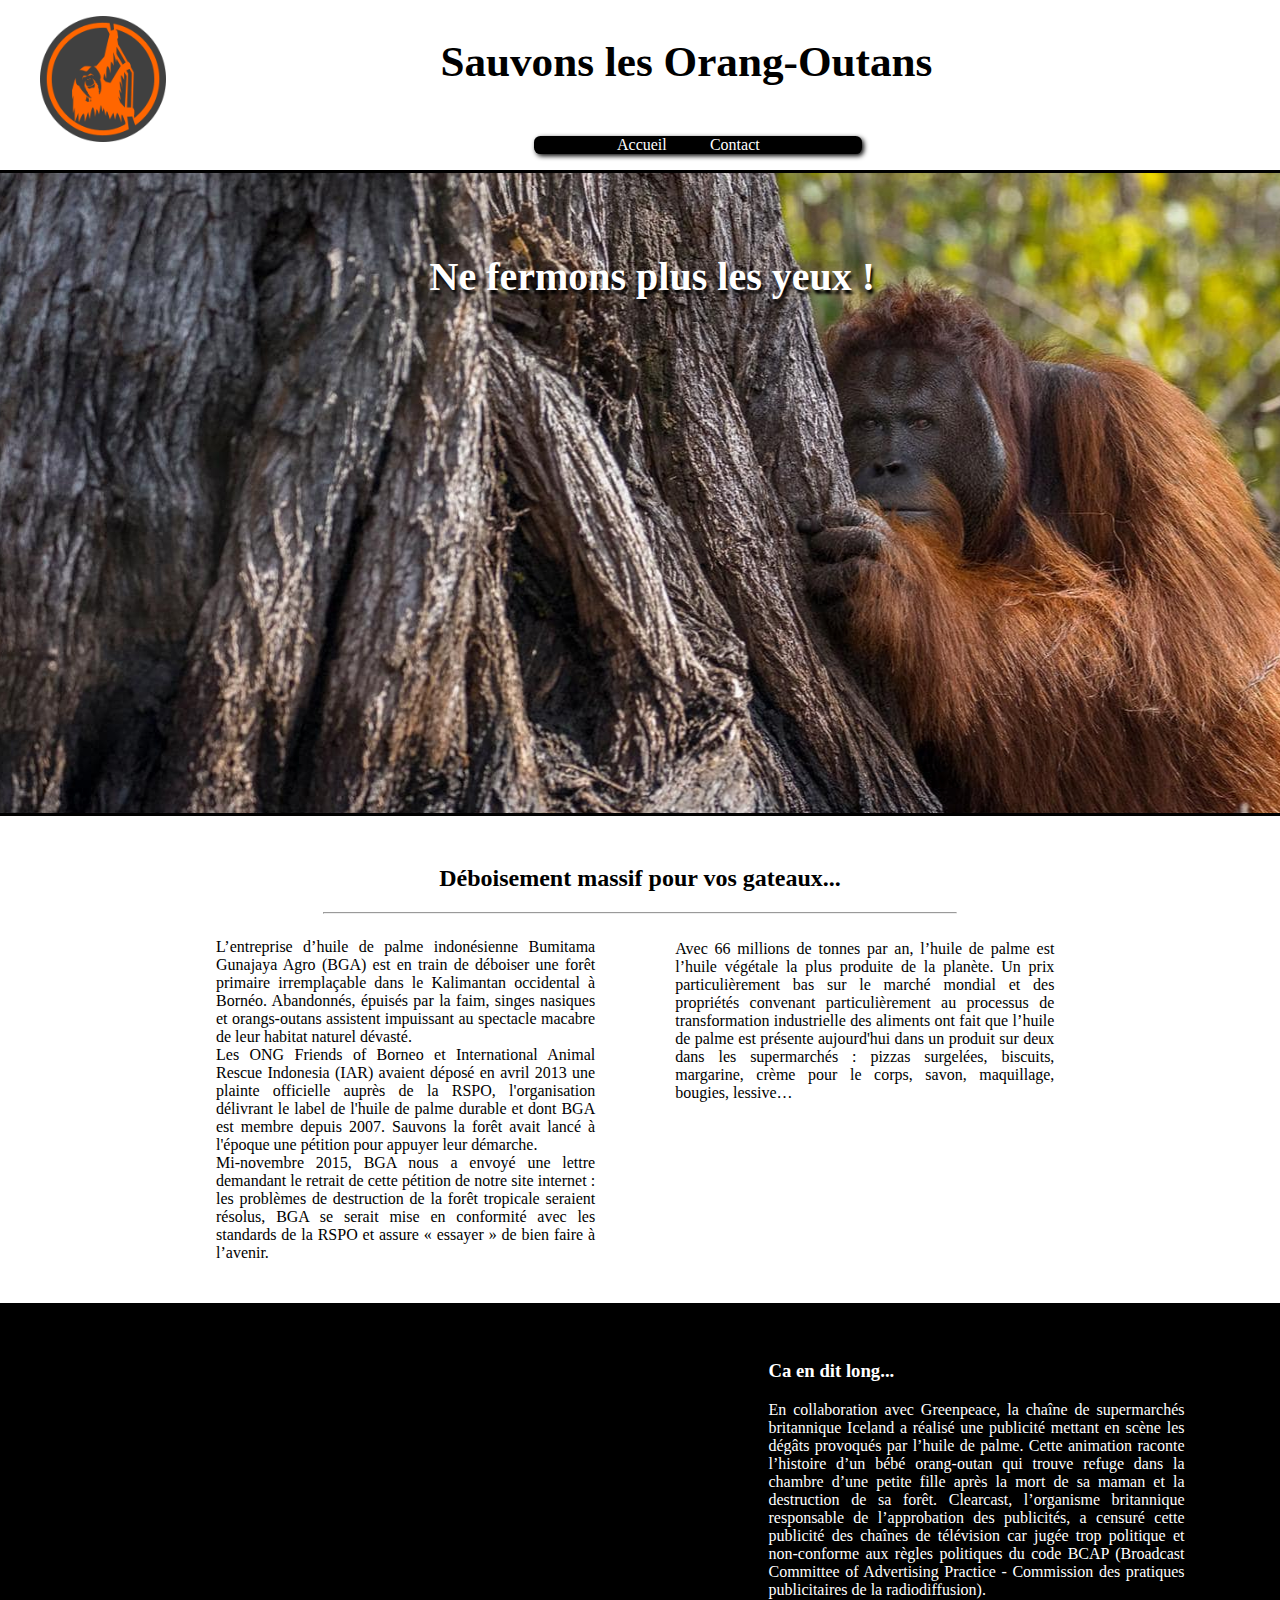
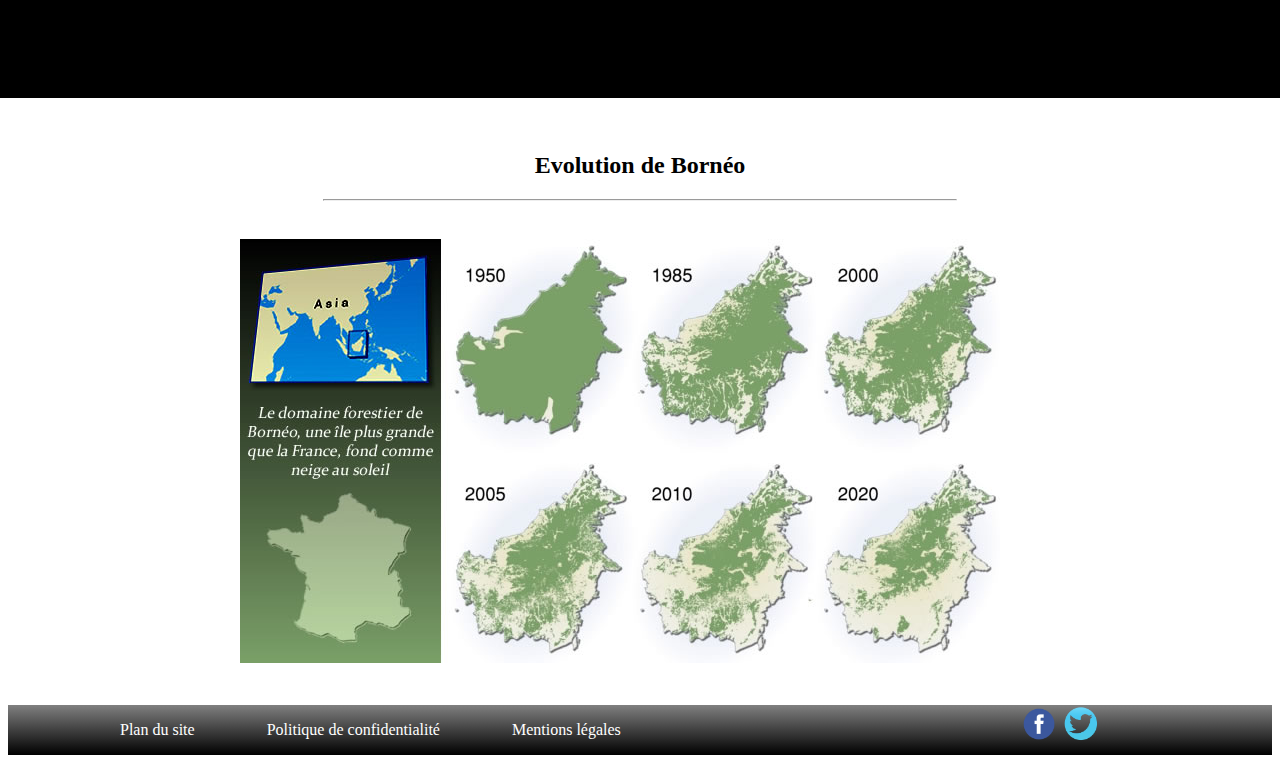
==== index.html @ 84380393 "Add files via upload" ====
<!DOCTYPE html>
<html>
<head>
	<meta charset="utf-8">
	<link href="style.css" rel="stylesheet" media="all" type="text/css">
	<title>Orangs-Outan en péril : Accueil</title>
</head>

<body>
	<header>
		<div id="zone_logo">
			<img src="logo_orang_outan.png" id="logo">
		</div>
		<div id="zone_titre">
			<div id="titre">
				<h1>Sauvons les Orang-Outans</h1>
			</div>
			<nav>
				<ul>
					<li>Accueil</li>
					<li><a href="contact.html">Contact</a></li>
				</ul>
			</nav>
		</div>
	</header>
	<div id="bandeau_haut">
		<div id="description_banniere">
		Ne fermons plus les yeux !
		</div>
	</div>
	<div>
		<h2>Déboisement massif pour vos gateaux...</h2>
		<hr>
	</div>
	<section id="vite_dit">
		<div id="premiere_partie">
			<p>L’entreprise d’huile de palme indonésienne Bumitama Gunajaya Agro (BGA) est en train de déboiser une forêt primaire irremplaçable dans le Kalimantan occidental à Bornéo. Abandonnés, épuisés par la faim, singes nasiques et orangs-outans assistent impuissant au spectacle macabre de leur habitat naturel dévasté.<br>Les ONG Friends of Borneo et International Animal Rescue Indonesia (IAR) avaient déposé en avril 2013 une plainte officielle auprès de la RSPO, l'organisation délivrant le label de l'huile de palme durable et dont BGA est membre depuis 2007. Sauvons la forêt avait lancé à l'époque une pétition pour appuyer leur démarche.<br>Mi-novembre 2015, BGA nous a envoyé une lettre demandant le retrait de cette pétition de notre site internet : les problèmes de destruction de la forêt tropicale seraient résolus, BGA se serait mise en conformité avec les standards de la RSPO et assure « essayer » de bien faire à l’avenir.</p>
		</div>
		<div id="deuxieme_partie">
			Avec 66 millions de tonnes par an, l’huile de palme est l’huile végétale la plus produite de la planète. Un prix particulièrement bas sur le marché mondial et des propriétés convenant particulièrement au processus de transformation industrielle des aliments ont fait que l’huile de palme est présente aujourd'hui dans un produit sur deux dans les supermarchés : pizzas surgelées, biscuits, margarine, crème pour le corps, savon, maquillage, bougies, lessive…
		</div>
	</section>
	<section id="media">
		<div id="video">
			<iframe width="560" height="315" src="https://www.youtube.com/embed/xjxmrgtz2fo" frameborder="0" allow="accelerometer; autoplay; encrypted-media; gyroscope; picture-in-picture" allowfullscreen></iframe>
		</div>
		<div id="texte_video">
			<h3>Ca en dit long...</h3>
			En collaboration avec Greenpeace, la chaîne de supermarchés britannique Iceland a réalisé une publicité mettant en scène les dégâts provoqués par l’huile de palme. Cette animation raconte l’histoire d’un bébé orang-outan qui trouve refuge dans la chambre d’une petite fille après la mort de sa maman et la destruction de sa forêt. Clearcast, l’organisme britannique responsable de l’approbation des publicités, a censuré cette publicité des chaînes de télévision car jugée trop politique et non-conforme aux règles politiques du code BCAP (Broadcast Committee of Advertising Practice - Commission des pratiques publicitaires de la radiodiffusion).
		</div>
	</section>
	<section>
		<h2>
			Evolution de Bornéo
		</h2>
		<hr>
		<div id="image_borneo">
			<img src="evolution_borneo_palmiers.jpg">
		</div>
	</section>
	<footer>
		<div id="menu_footer">
		<ul>
			<li>Plan du site</li>
			<li>Politique de confidentialité</li>
			<li>Mentions légales</li>
		</ul>
		</div>
		<div>
			<img src="logo-facebook.png" class="reseaux_sociaux">
			<img src="logo-twitter.png" class="reseaux_sociaux">
		</div>
	</footer>
</body>
</html>
---- style.css ----
header {
	display: flex;
	/*position: sticky; ;
	background-color: black;
	width: 100%;
	opacity: 0.7;*/
}

#logo{
	width: 50%;
	margin-left: 2em;
	margin-top: 0.5em;
}

#zone_logo{
	width: 20%;
}

#zone_titre{
	width: 80%;
}

#titre{
	text-align: center;
	margin-left: -10em;
}

h1{
	font-size: 2.7em;
}

h2{
	text-align: center;
	padding-top: 1.2em;
}

nav ul{
	list-style-type: none;
	display: flex;
	margin-left: 27%;
	margin-top: 5%;
	background-color: black;
	width: 18em;
	color: white;
	border-radius: 0.4em;
	box-shadow: 2px 2px 5px black;
}

nav li{
	margin-left: 15%;
}

#bandeau_haut{
	background:url(orang_outan.jpg);
	height: 40em;
	width: 104%;
	border:0.2em solid black;
	margin-left: -1em;
	/*background-size: cover;*/
	/*padding-top: 15%*/
}

#description_banniere{
	text-align: center;
	font-size: 2.5em;
	color: white;
	font-weight:bold;
	padding-top:2em;
	text-shadow:2px 4px 3px black;
}

body{
	height: 80%;
	overflow-x: hidden;
}

hr{
	width: 50%;
	background-color: black;
}

#vite_dit{
	display: flex;
}

#premiere_partie{
	margin-left: 13em;
	text-align: justify;
	width: 30%;
}

#deuxieme_partie{
	margin-left: 5em;
	margin-right: 5em;
	text-align: justify;
	width: 30%;
	margin-top: 1.1em;
}

#media{
	display: flex;
	padding-left: 10%;
	margin-left: -3%;
	padding-right: 10%;
	padding-top: 3%;
	margin-top: 2%;
	padding-bottom: 3%;
	margin-bottom: 2%;
	background-color: black;
	height: 100%;
	width: 100%;
}


#texte_video{
	text-align: justify;
	padding-left: 7em;
	padding-right: 11em;
	color: white;
}

#image_borneo{
	text-align: center;
	margin-top: 3%;
	margin-bottom: 3%;
}

footer{
	display: flex;
	justify-content: space-between;
	text-align: center;
	background-image: linear-gradient(grey, black)
}

.reseaux_sociaux{
	width: 9%;
}

#menu_footer ul{
	display: flex;
	list-style: none;
	width: 800px;
}

#menu_footer li{
	padding-left: 5%;
	margin-left: 4%;
	color: white;
}

a{
	color: white;
	text-decoration: none;
}
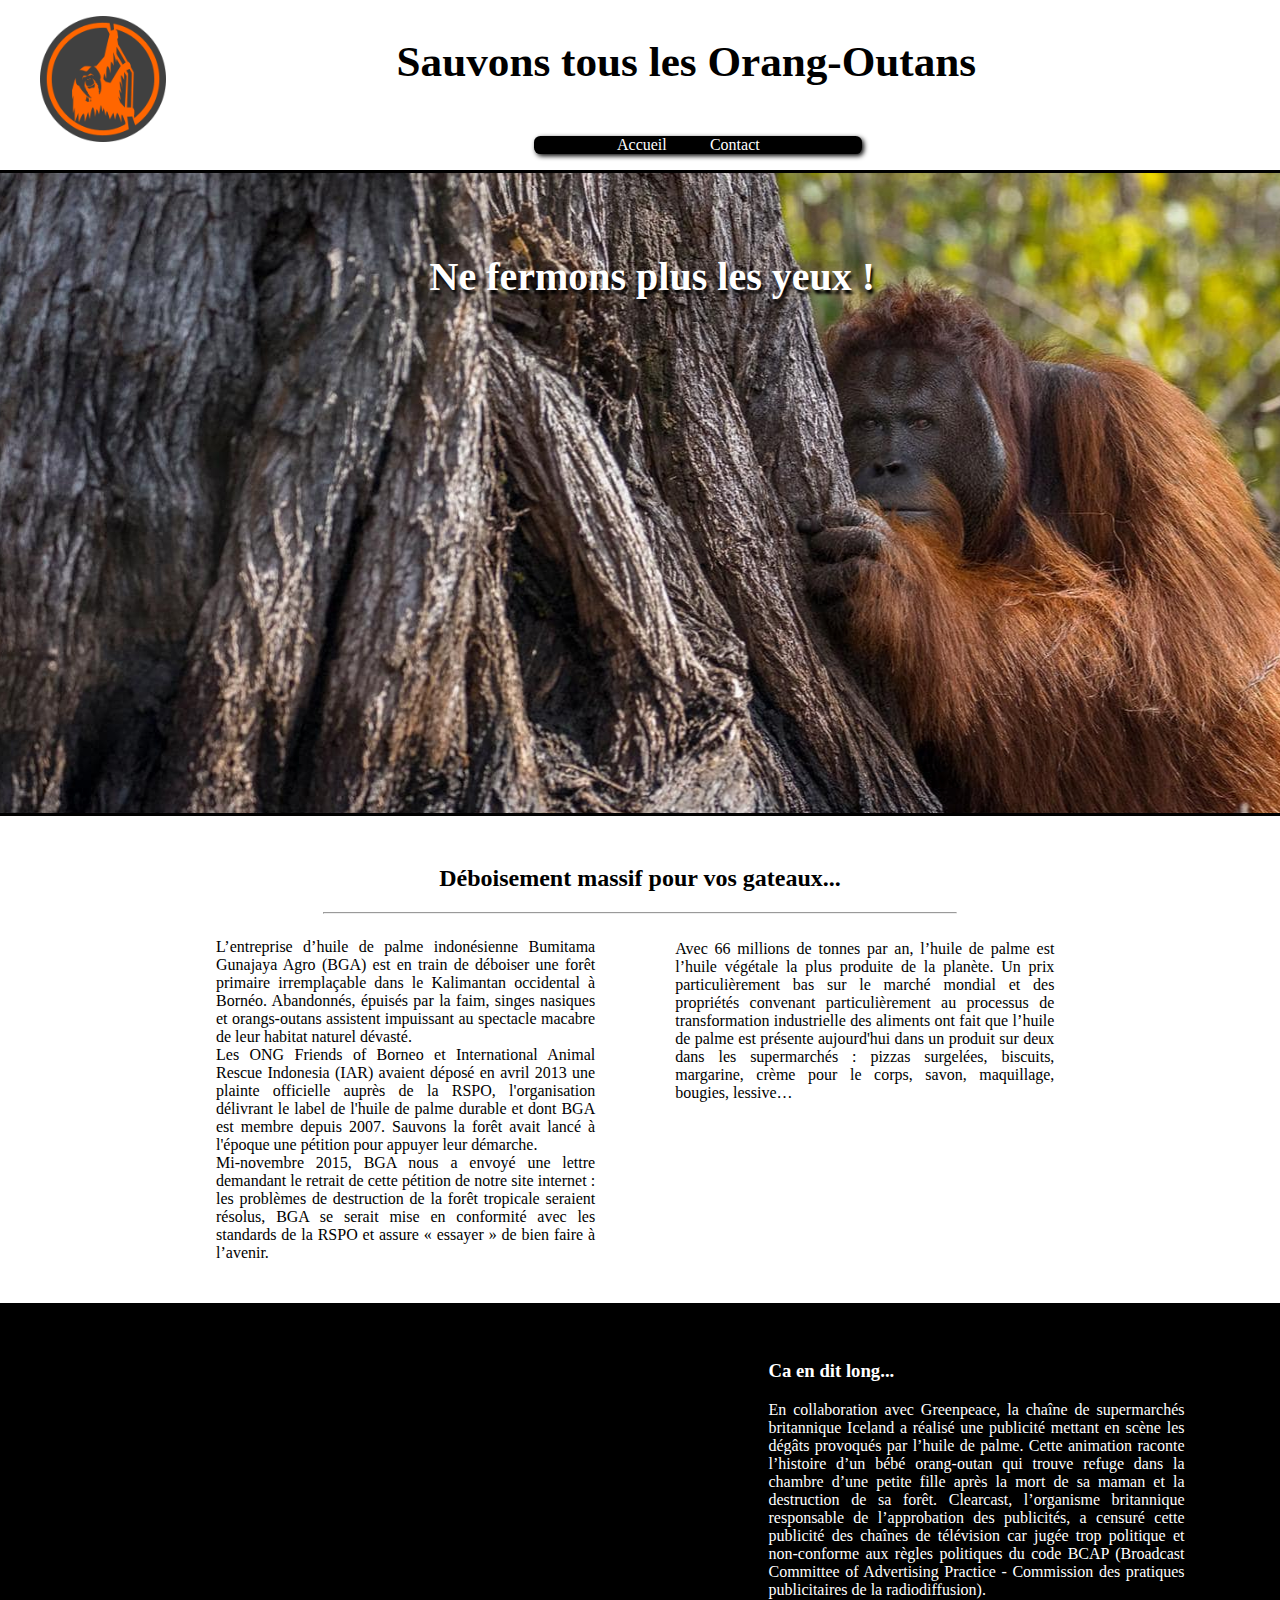
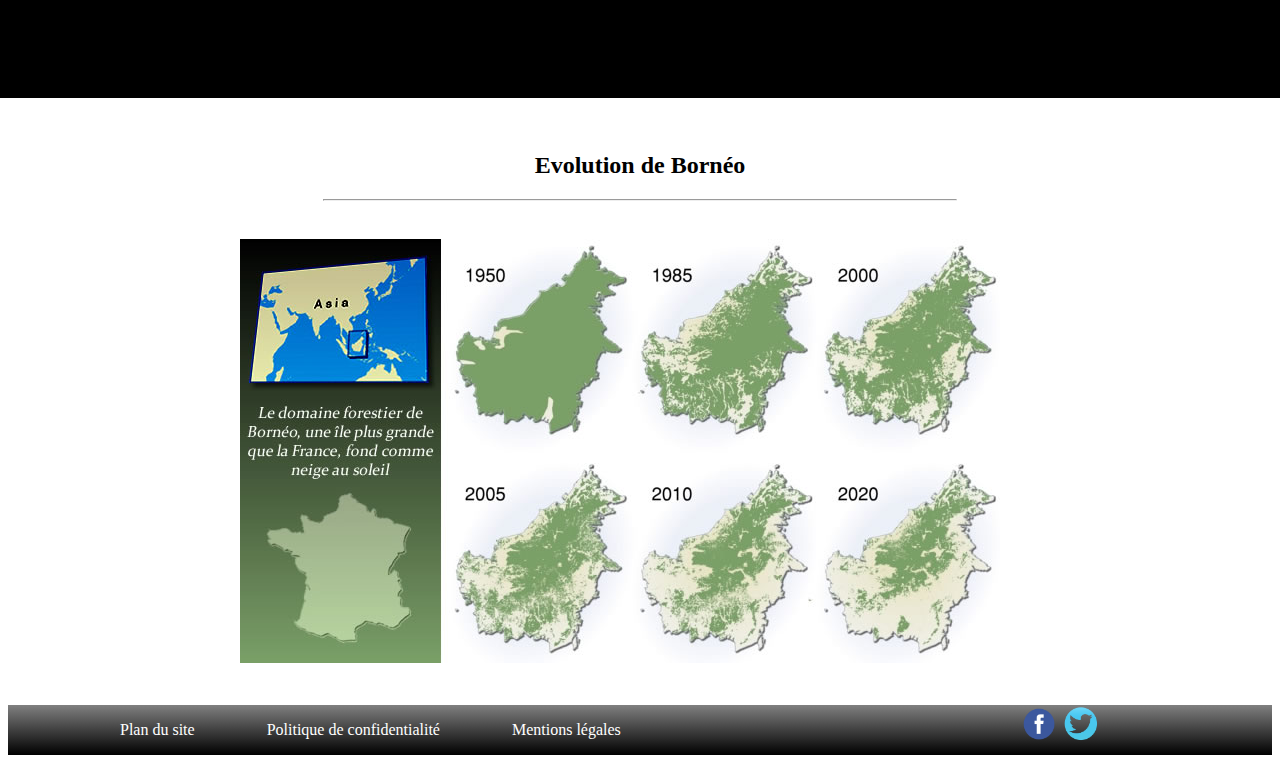
==== commit 8bb8e1fd: "Ajouter tous au titre" ====
--- a/index.html
+++ b/index.html
@@ -13,7 +13,7 @@
 		</div>
 		<div id="zone_titre">
 			<div id="titre">
-				<h1>Sauvons les Orang-Outans</h1>
+				<h1>Sauvons tous les Orang-Outans</h1>
 			</div>
 			<nav>
 				<ul>
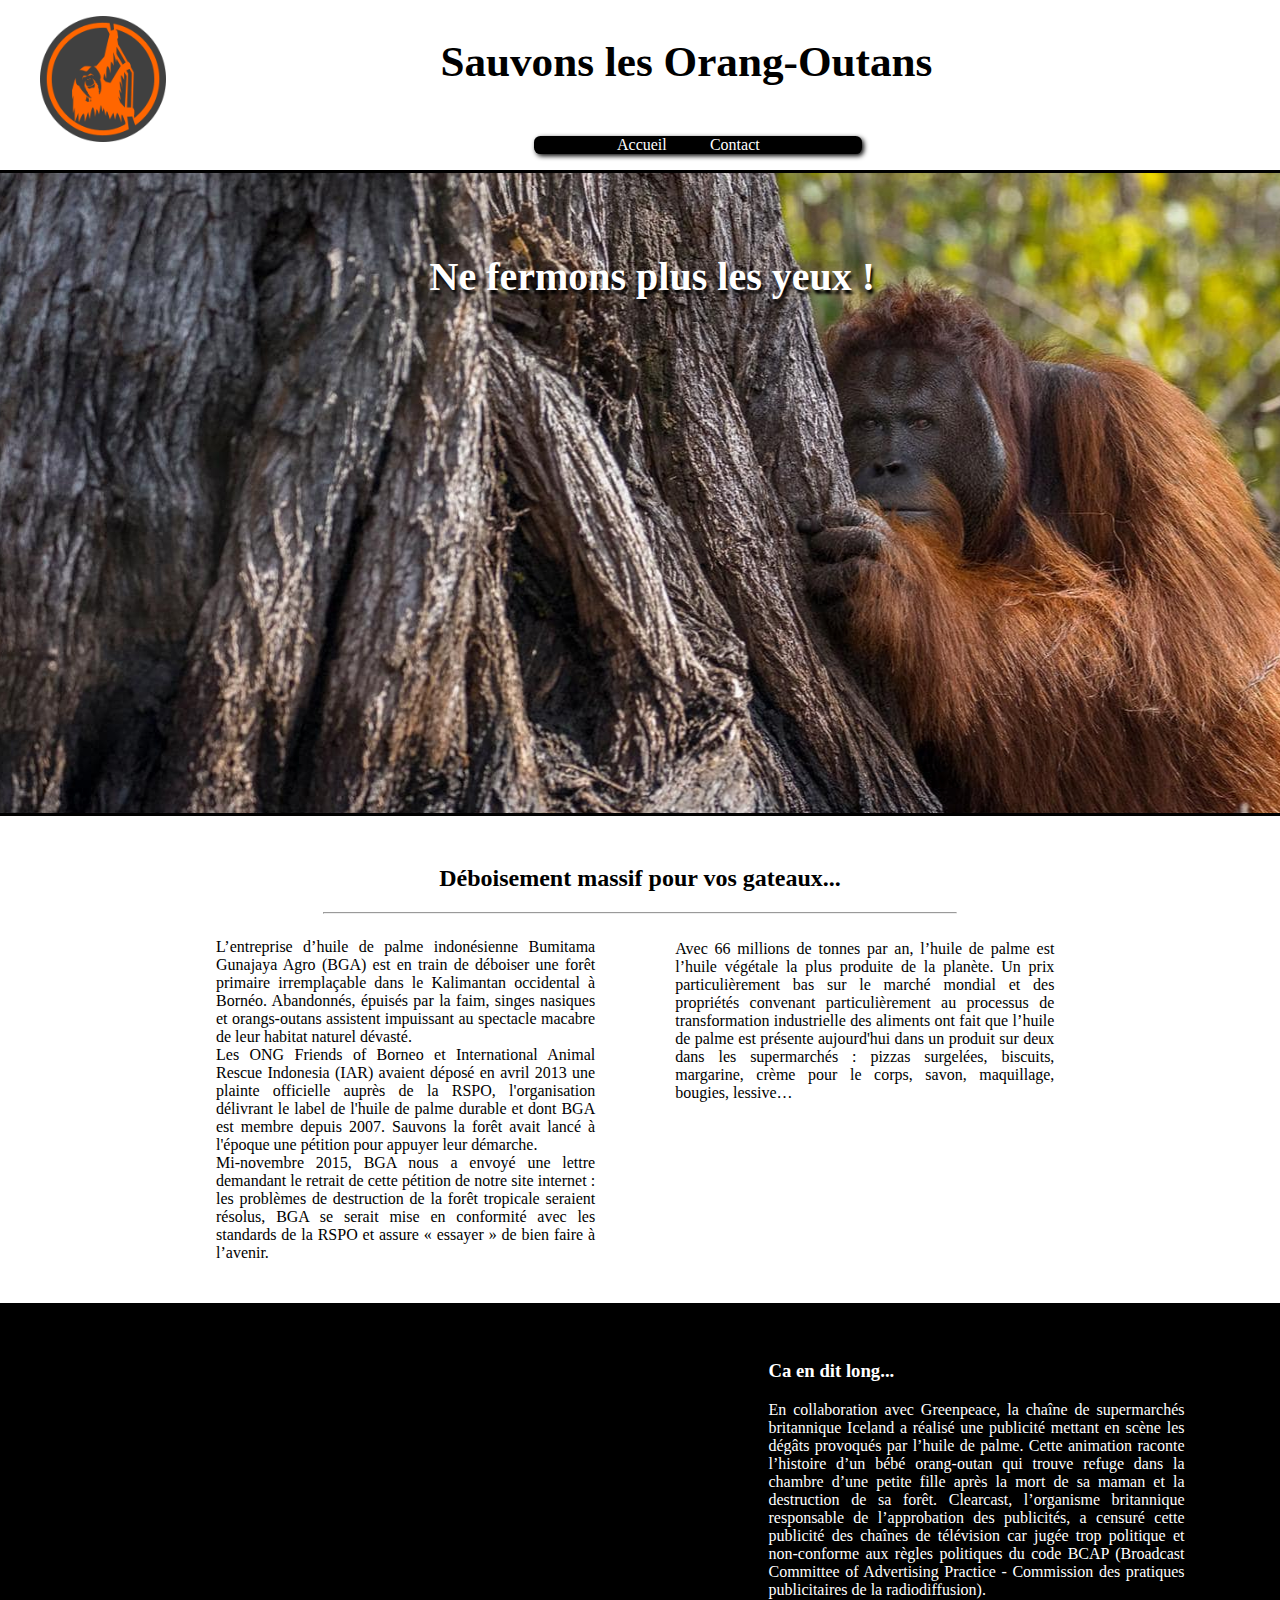
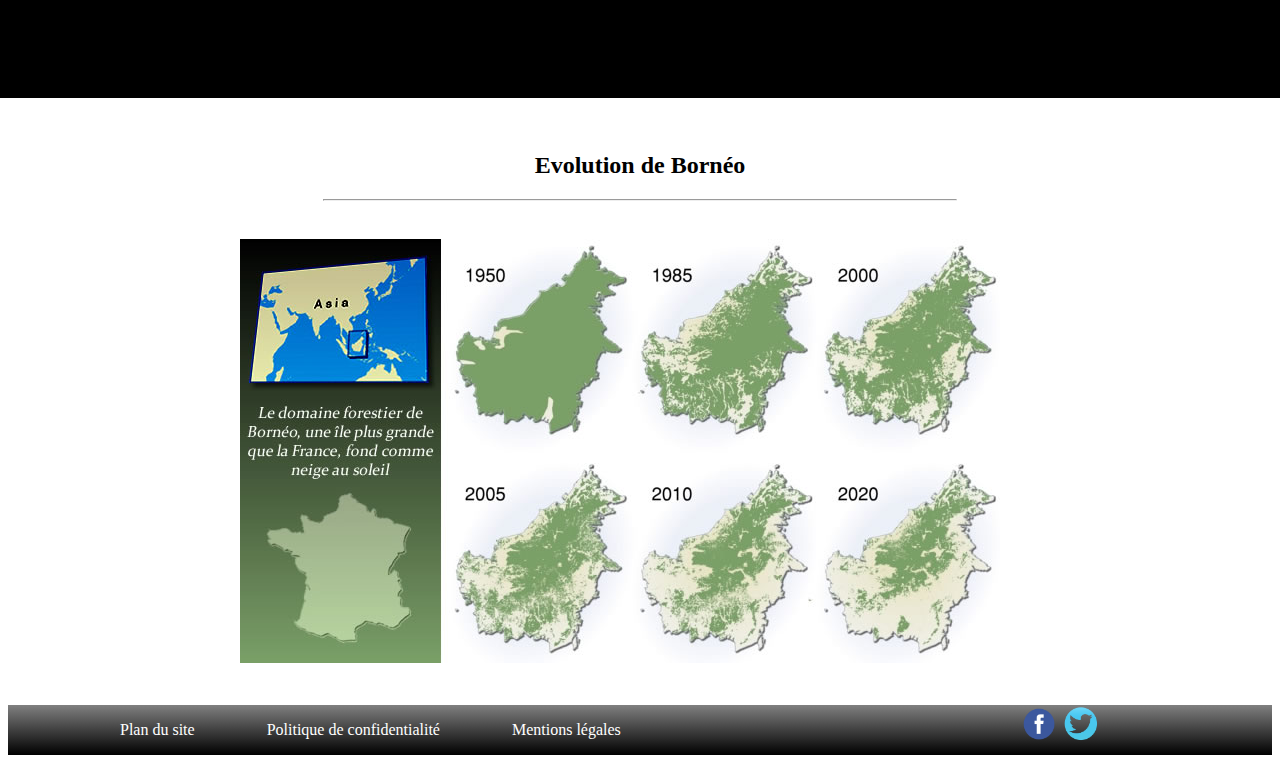
==== commit e7524b03: "faire un premier commit from sublim" ====
--- a/index.html
+++ b/index.html
@@ -13,7 +13,7 @@
 		</div>
 		<div id="zone_titre">
 			<div id="titre">
-				<h1>Sauvons tous les Orang-Outans</h1>
+				<h1>Sauvons les Orang-Outans</h1>
 			</div>
 			<nav>
 				<ul>
